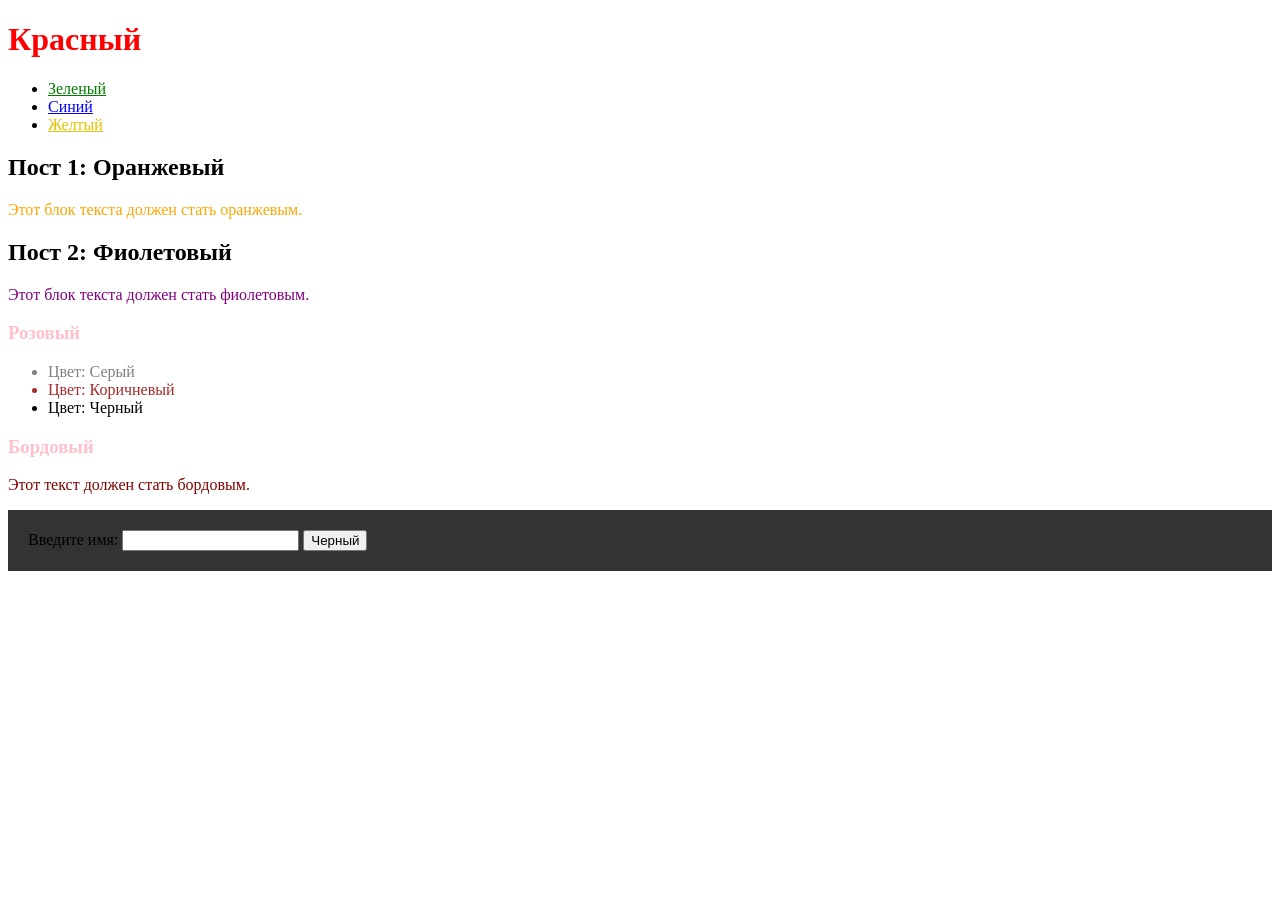
==== index.html @ e7f1f188 "Adding colors" ====
<!DOCTYPE html>
<html lang="ru">
<head>
 <meta charset="UTF-8">
 <meta name="viewport" content="width=device-width, initial-scale=1.0">
 <title>Лабораторная работа: Селекторы CSS</title>
 <style>
 /* Красный — main title */
 .main-title {
 color: red;
 }

 /* Зеленый — nav links */
 .nav-list .link {
 color: green;
 }

 /* Синий — special link (overrides green) */
 .nav-list .link.special-link {
 color: blue;
 }

 /* Желтый — third nav link */
 .nav-list li:last-child .link {
 color: #e6c200;
 }

 /* Оранжевый — text in first post */
 #first-post p {
 color: orange;
 }

 /* Фиолетовый — text in second post */
 .post:not(#first-post) p {
 color: purple;
 }

 /* Розовый — widget heading */
 .sidebar .widget h3 {
 color: pink;
 }

 /* Серый — first list item */
 .color-list li:first-child {
 color: gray;
 }

 /* Коричневый — second list item */
 .color-list li:nth-child(2) {
 color: brown;
 }

 /* Черный — highlighted list item */
 .color-list .highlighted {
 color: black;
 }

 /* Бордовый — note text */
 .important-widget .note {
 color: maroon;
 }

 /* Белый — input placeholder */
 #name::placeholder {
 color: white;
 }

 /* Черный — submit button text */
 .submit-btn {
 color: black;
 }

 /* Фон для видимости белого текста */
 footer {
 background: #333;
 padding: 20px;
 }
 </style>
</head>
<body>
 <header>
 <h1 class="main-title">Красный</h1>
 <nav>
 <ul class="nav-list">
 <li><a href="#" class="link">Зеленый</a></li>
 <li><a href="#" class="link special-link">Синий</a></li>
 <li><a href="#" class="link">Желтый</a></li>
 </ul>
 </nav>
 </header>

 <section class="content">
 <article class="post" id="first-post">
 <h2>Пост 1: Оранжевый</h2>
 <p>Этот блок текста должен стать оранжевым.</p>
 </article>

 <article class="post">
 <h2>Пост 2: Фиолетовый</h2>
 <p>Этот блок текста должен стать фиолетовым.</p>
 </article>
 </section>
 <section class="sidebar">
 <div class="widget">
 <h3>Розовый</h3>
 <ul class="color-list">
 <li>Цвет: Серый</li>
 <li>Цвет: Коричневый</li>
 <li class="highlighted">Цвет: Черный</li>
 </ul>
 </div>
 <div class="widget important-widget">
 <h3>Бордовый</h3>
 <p class="note">Этот текст должен стать бордовым.</p>
 </div>
 </section>
 <footer>
 <form action="#" class="form">
 <label for="name">Введите имя:</label>
 <input type="text" id="name" placeholder="Белый">
 <button type="submit" class="submit-btn">Черный</button>
 </form>
 </footer>
</body>
</html>
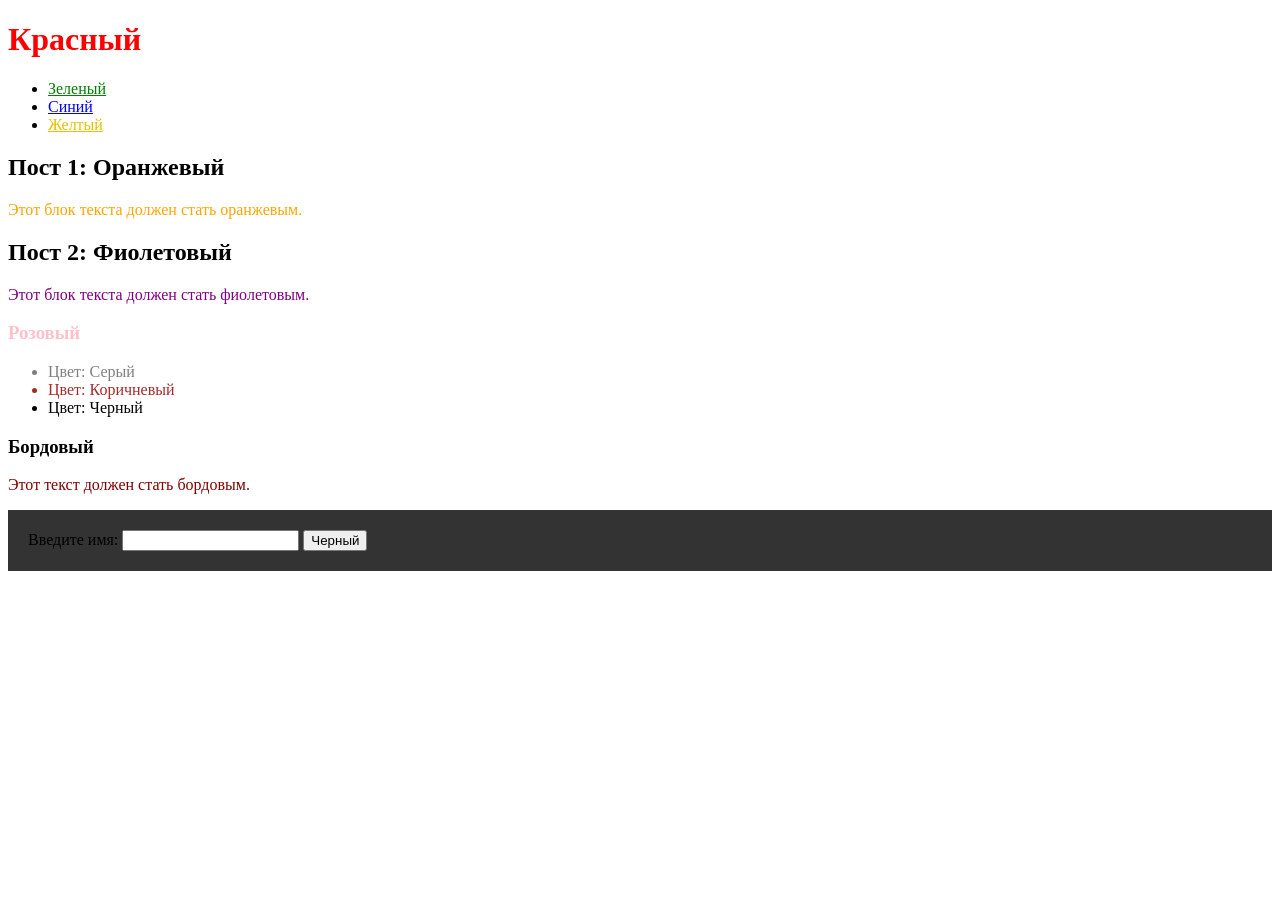
==== commit 5115ab88: "Correct colors" ====
--- a/index.html
+++ b/index.html
@@ -5,72 +5,72 @@
  <meta name="viewport" content="width=device-width, initial-scale=1.0">
  <title>Лабораторная работа: Селекторы CSS</title>
  <style>
- /* Красный — main title */
+
  .main-title {
  color: red;
  }
 
- /* Зеленый — nav links */
+
  .nav-list .link {
  color: green;
  }
 
- /* Синий — special link (overrides green) */
+
  .nav-list .link.special-link {
  color: blue;
  }
 
- /* Желтый — third nav link */
+
  .nav-list li:last-child .link {
  color: #e6c200;
  }
 
- /* Оранжевый — text in first post */
+
  #first-post p {
  color: orange;
  }
 
- /* Фиолетовый — text in second post */
+ 
  .post:not(#first-post) p {
  color: purple;
  }
 
- /* Розовый — widget heading */
+
  .sidebar .widget h3 {
  color: pink;
  }
 
- /* Серый — first list item */
+
  .color-list li:first-child {
  color: gray;
  }
 
- /* Коричневый — second list item */
+
  .color-list li:nth-child(2) {
  color: brown;
  }
 
- /* Черный — highlighted list item */
+
  .color-list .highlighted {
  color: black;
  }
 
- /* Бордовый — note text */
+
  .important-widget .note {
  color: maroon;
  }
 
- /* Белый — input placeholder */
+
  #name::placeholder {
  color: white;
  }
 
- /* Черный — submit button text */
+ 
  .submit-btn {
  color: black;
  }
 
- /* Фон для видимости белого текста */
+ 
  footer {
  background: #333;
  padding: 20px;
@@ -109,7 +109,7 @@
  <li class="highlighted">Цвет: Черный</li>
  </ul>
  </div>
- <div class="widget important-widget">
+ <div class="important-widget">
  <h3>Бордовый</h3>
  <p class="note">Этот текст должен стать бордовым.</p>
  </div>
